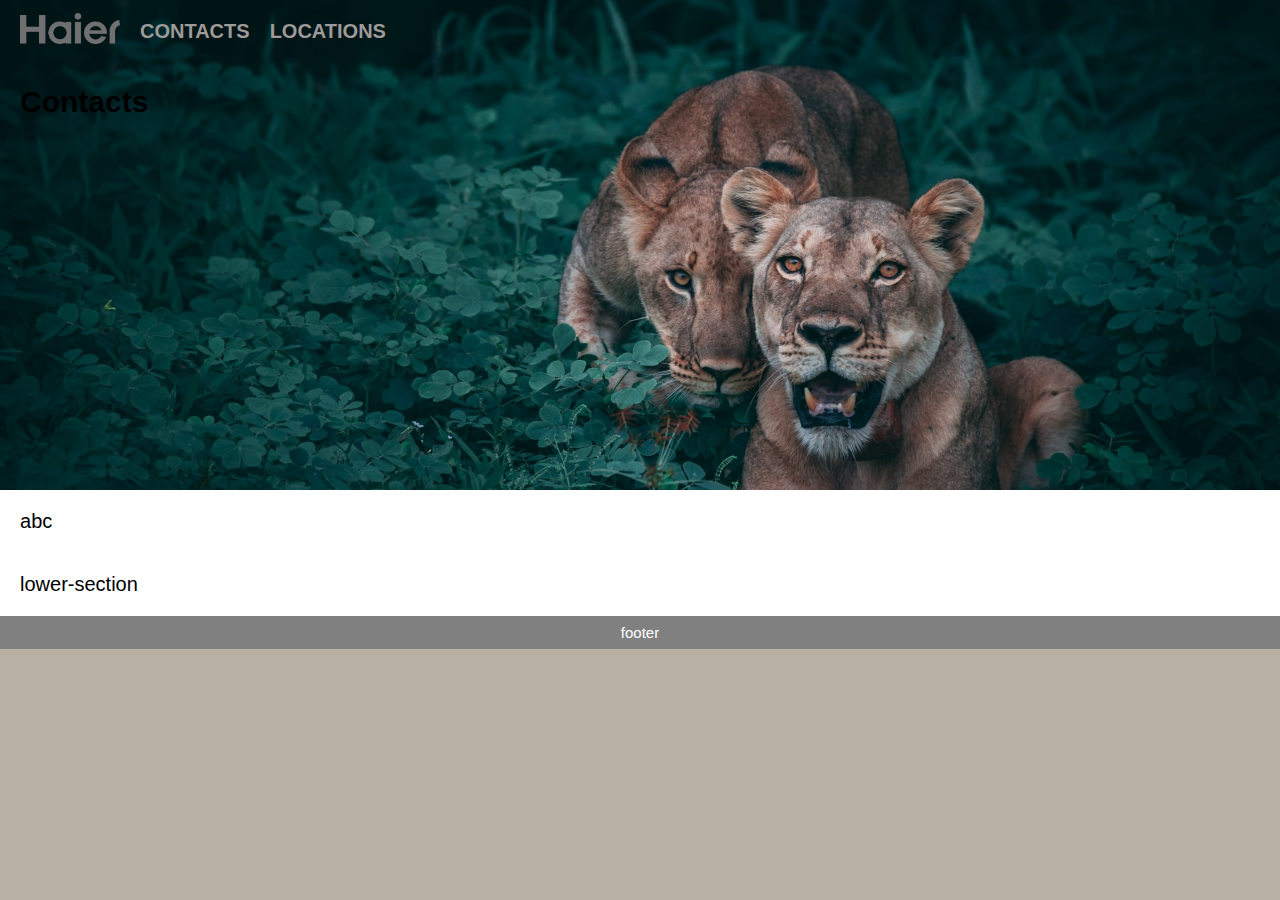
==== pages/contacts.html @ 3b6164d7 "初次关联远程库，提交本地文件，新增响应式界面设计" ====
<!DOCTYPE html>
<head>
  <title>Document</title>
  <link rel="stylesheet" href="../css/main.css">
</head>
<body>
  <header>
    <nav>
      <ul>
        <li class="logo"><a href="index.html">Home</a></li>
        <li><a href="contacts.html">contacts</a></li>
        <li><a href="locations.html">locations</a></li>
      </ul>
    </nav>
    <h2>Contacts</h2>
  </header>
  <section>
    <div>a</div>
    <div>b</div>
    <div>c</div>
  </section>
  <section>lower-section</section>
  <footer>footer</footer>  
</body>
</html>
---- css/main.css ----
body {
  background-color: rgb(185, 176, 164);
  color: black;
  font-family: Helvetica Neue, Helvetica, Arial;
  font-size: 20px;
  margin: 0;
}

/* HEADER */

header {
  background-color: antiquewhite;
  background-image: url("/images/header.jpg");
  background-size: 100%;
  background-position: center;
  padding:20px;
  height: 450px;
}
header .logo a {
  display: inline-block;
  background-image: url("/images/haier-logo.png");
  /* 图片自动调整相对大小 及分辨率 */
  background-size: 100px;
  background-repeat: no-repeat;
  height: 40px;
  position: relative;
  text-indent: -2000px;
  top: -7px;
  width: 100px;
}
header a {
  text-decoration: none;
  color: rgb(158, 154, 154);
  font-weight: bold;
}
header a:hover {
  text-decoration: underline;
}
nav ul {
  list-style-type: none;
  text-transform: uppercase;
  padding: 0;
  /* !!!!!!!!!!!!!!!!!! 任意一种都可以解决顶部间隙问题 */
  font-size: 0;
}
nav li {
  font-size: 20px;
  margin-left: 20px;
  display: inline;
}
nav li:first-child {
  margin-left: 0;
}

/* RESPONSIVE RULES */

@media screen and (max-width: 710px) {
  header {
    height: 300px;
  }

  nav li {
    display: block;
    margin-left: 0;
  }

  header .logo a:hover {
    
  }
}

/* SECTION */

section {
  background-color: white;
  padding: 20px;
  display: flex;
  flex-wrap: wrap;
}
section figure {
  width: 300px;
  margin: auto;
  text-align: center;
  overflow: hidden;
}
section figure img {
  width: 250px;
  box-shadow: gray 0 0 10px;
  border-width: 5px;
  border-style: solid;
  border-color: grey;
  transition: all 0.6s;
}
section figure img:hover {
  transform: scale(1.02);
}
section .secondDiv {
  background-color: rgb(146, 179, 166);
}

/* FOOTER */

footer {
  background-color: gray;
  padding: 8px;
  font-size: 15px;
  text-align: center;
  color: white;
}
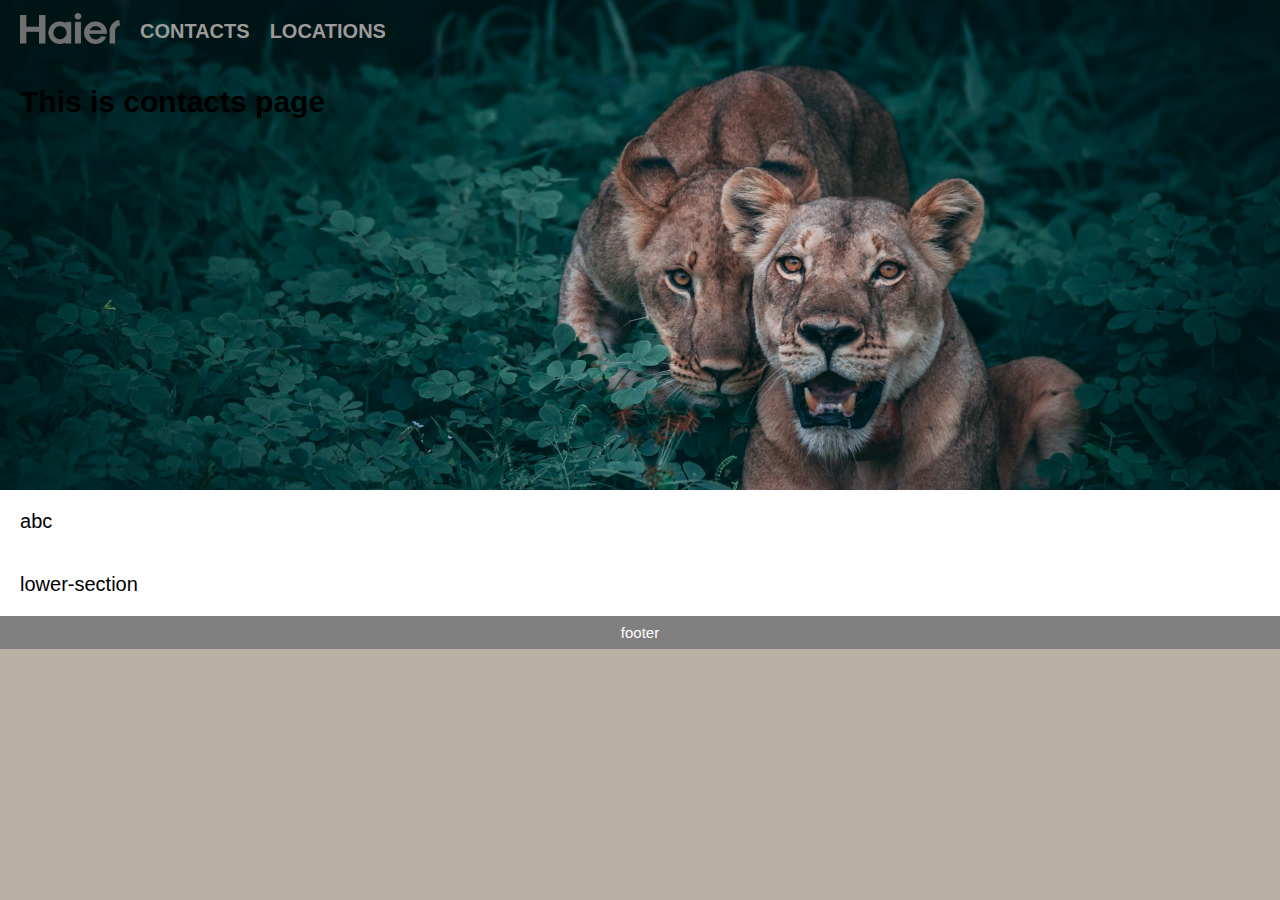
==== commit 451ad854: "修改contacts locations页面细节" ====
--- a/pages/contacts.html
+++ b/pages/contacts.html
@@ -1,6 +1,6 @@
 <!DOCTYPE html>
 <head>
-  <title>Document</title>
+  <title>contacts</title>
   <link rel="stylesheet" href="../css/main.css">
 </head>
 <body>
@@ -12,7 +12,7 @@
         <li><a href="locations.html">locations</a></li>
       </ul>
     </nav>
-    <h2>Contacts</h2>
+    <h2>This is contacts page</h2>
   </header>
   <section>
     <div>a</div>
--- a/css/main.css
+++ b/css/main.css
@@ -63,9 +63,16 @@
     display: block;
     margin-left: 0;
   }
+}
 
-  header .logo a:hover {
-    
+@media screen and (max-width: 310px) {
+  header {
+    height: 600px;
+  }
+
+  nav li {
+    display: block;
+    margin-left: 0;
   }
 }
 
